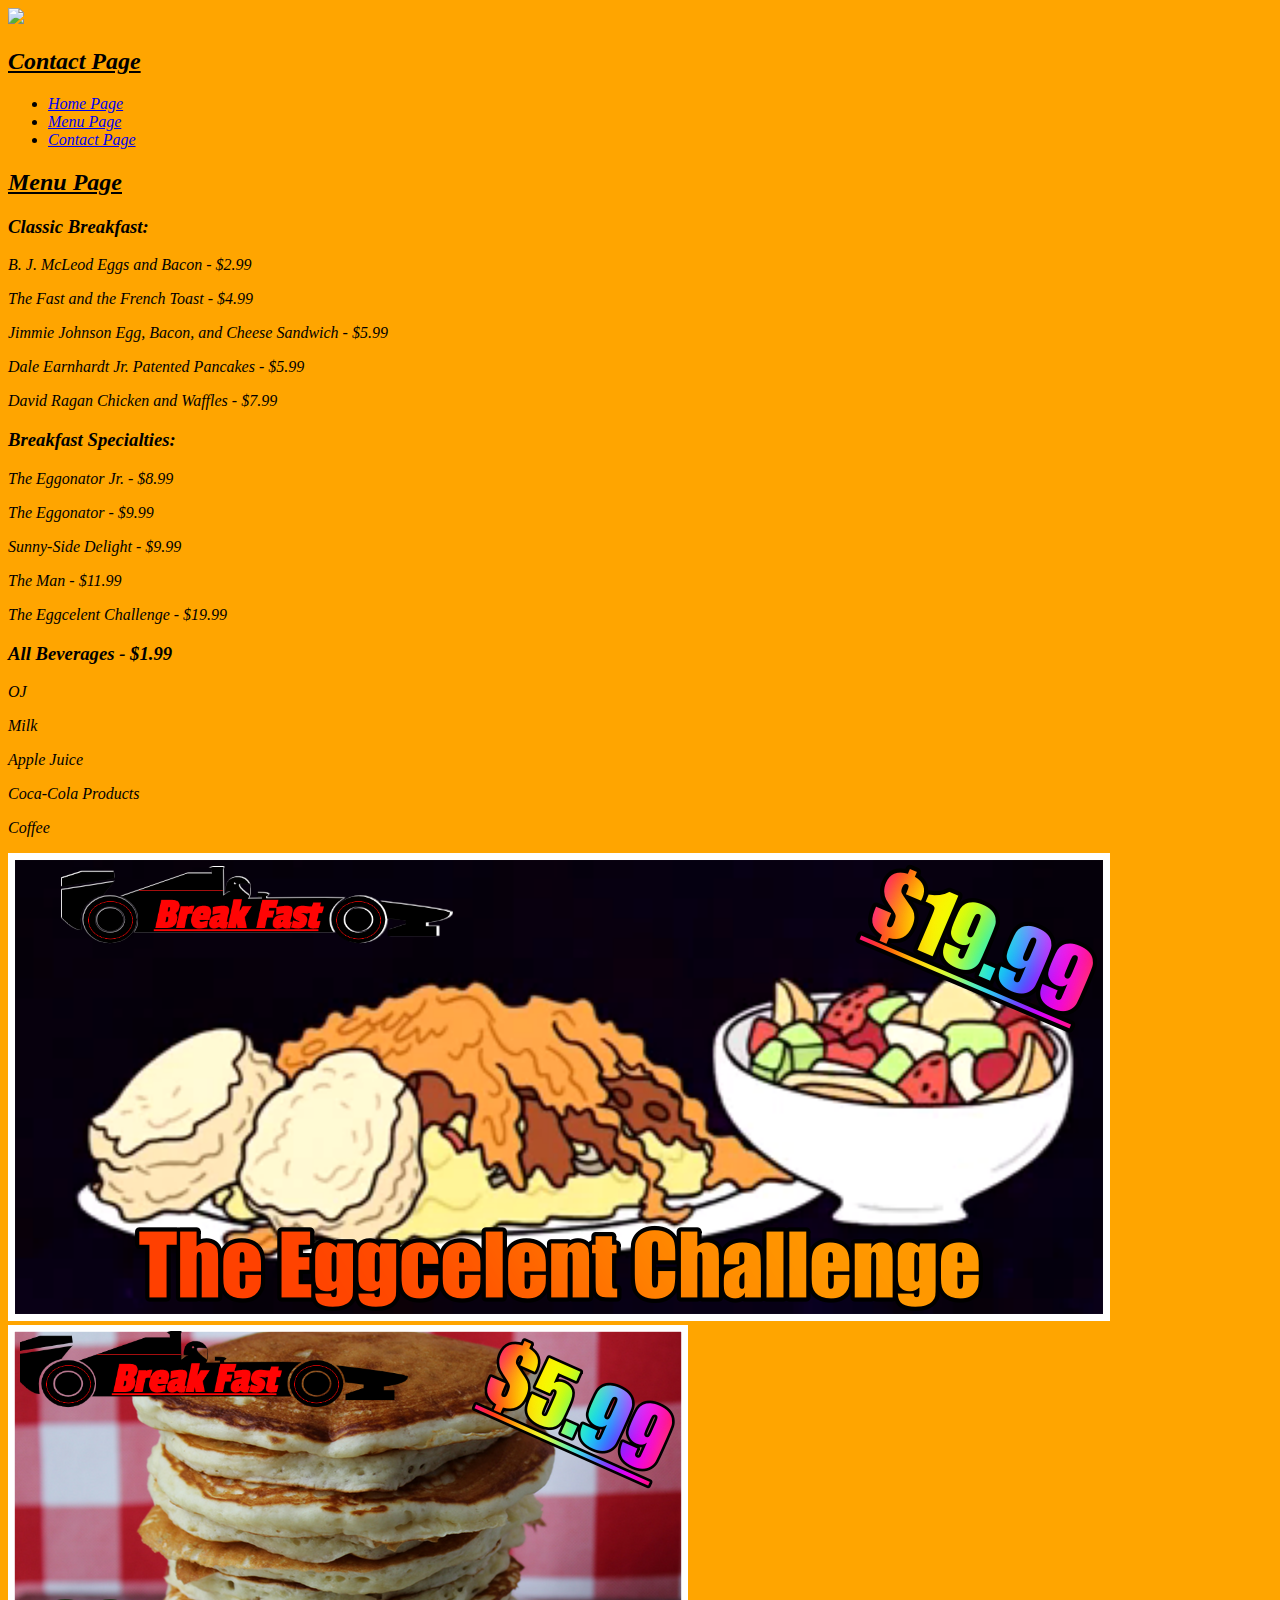
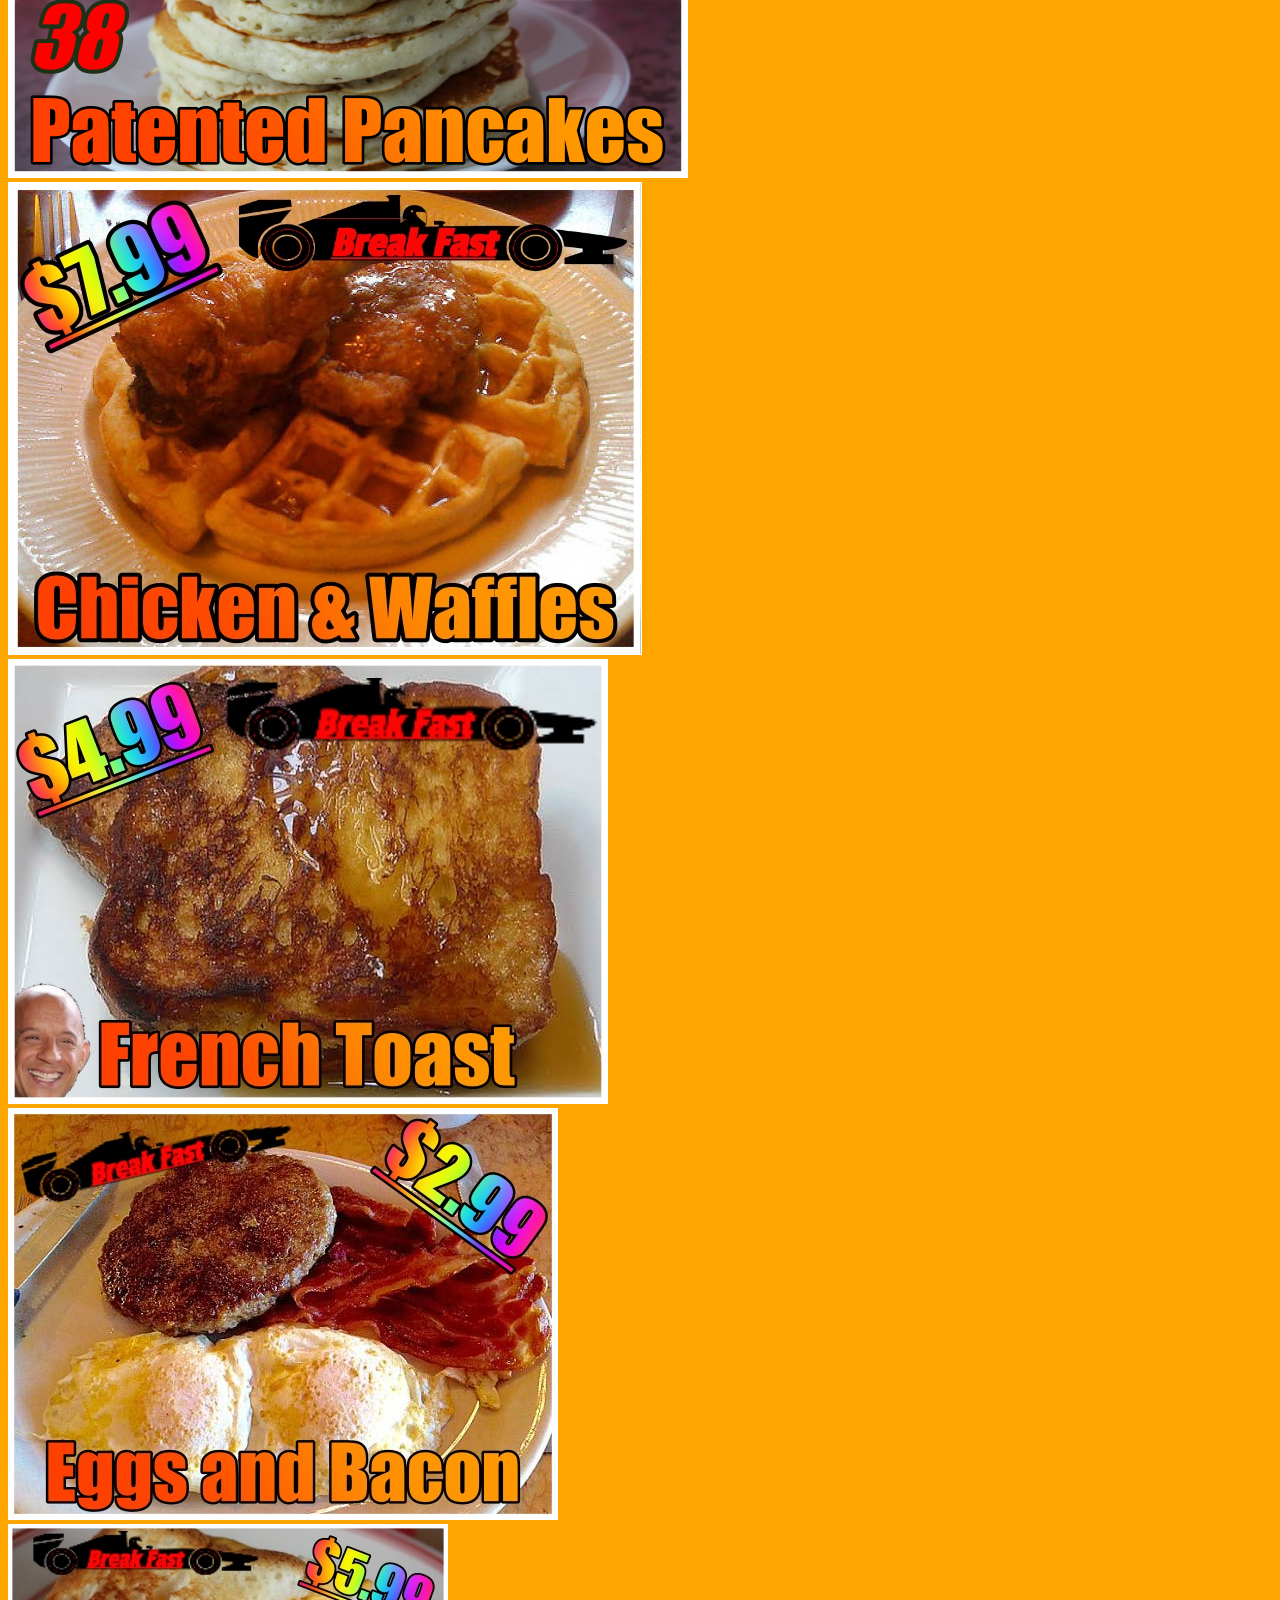
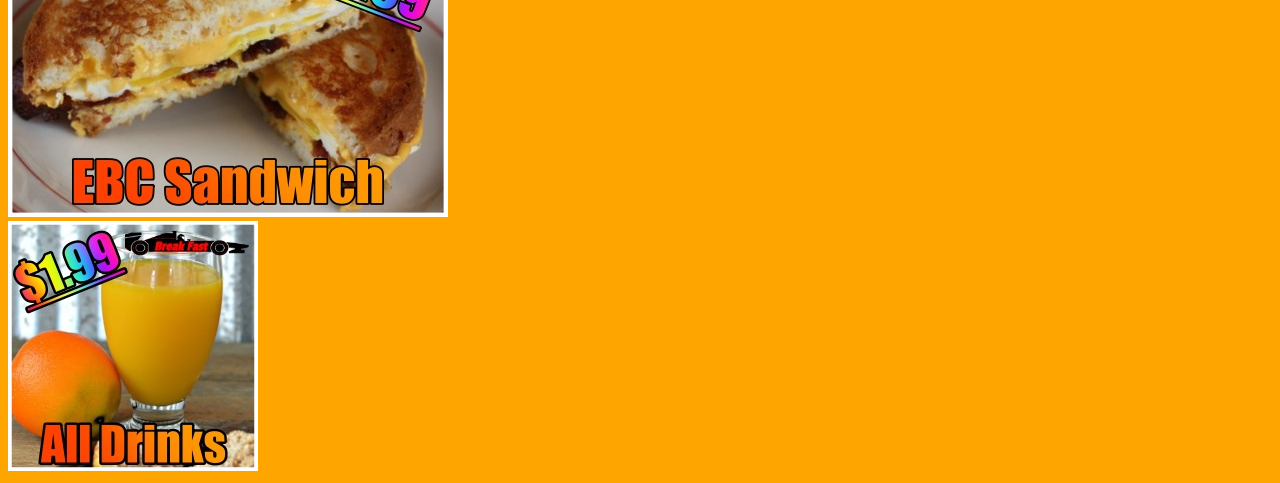
==== second.html @ 029a987d "Add files via upload" ====
<!DOCTYPE html>
<html>
<head>
	<title></title>
	<link rel="stylesheet" type="text/css" href="main.css">
</head>
<body>
	<img src="break fast.png">
	<h2><u>Contact Page</u></h2>
	<ul>
		<li>
			<a href="index.html">Home Page</a>
		</li>
		<li>
			<a href="second.html">Menu Page</a>
		</li>
		<li>
			<a href="third.html">Contact Page</a>
		</li>
	</ul>
	<h2><u>Menu Page</u></h2>
	<h3>Classic Breakfast:</h3>

	<p>B. J. McLeod Eggs and Bacon - $2.99</p>

	<p>The Fast and the French Toast - $4.99</p>

	<p>Jimmie Johnson Egg, Bacon, and Cheese Sandwich - $5.99</p>

	<p>Dale Earnhardt Jr. Patented Pancakes - $5.99</p>

	<p>David Ragan Chicken and Waffles - $7.99</p>

	<h3>Breakfast Specialties:</h3>

	<p>The Eggonator Jr. - $8.99</p>

	<p>The Eggonator - $9.99</p>

	<p>Sunny-Side Delight - $9.99</p>

	<p>The Man - $11.99</p>

	<p>The Eggcelent Challenge - $19.99</p>

	<h3>All Beverages - $1.99</h3>

	<p>OJ</p>

	<p>Milk</p>

	<p>Apple Juice</p>

	<p>Coca-Cola Products</p>

	<p>Coffee</p>

	<img src="eggchallenge.png">

	<br>

	<img src="panc.png">

	<br>

	<img src="chickwaff.jpg">

	<br>

	<img src="french.jpg">

	<br>

	<img src="eggs and bacon.jpg">

	<br>

	<img src="ebcheese.jpg">

	<br>

	<img src="oj.jpg">

</body>
</html>
---- main.css ----
body{
	background-color: orange 	 ;
	font-style: italic;
}
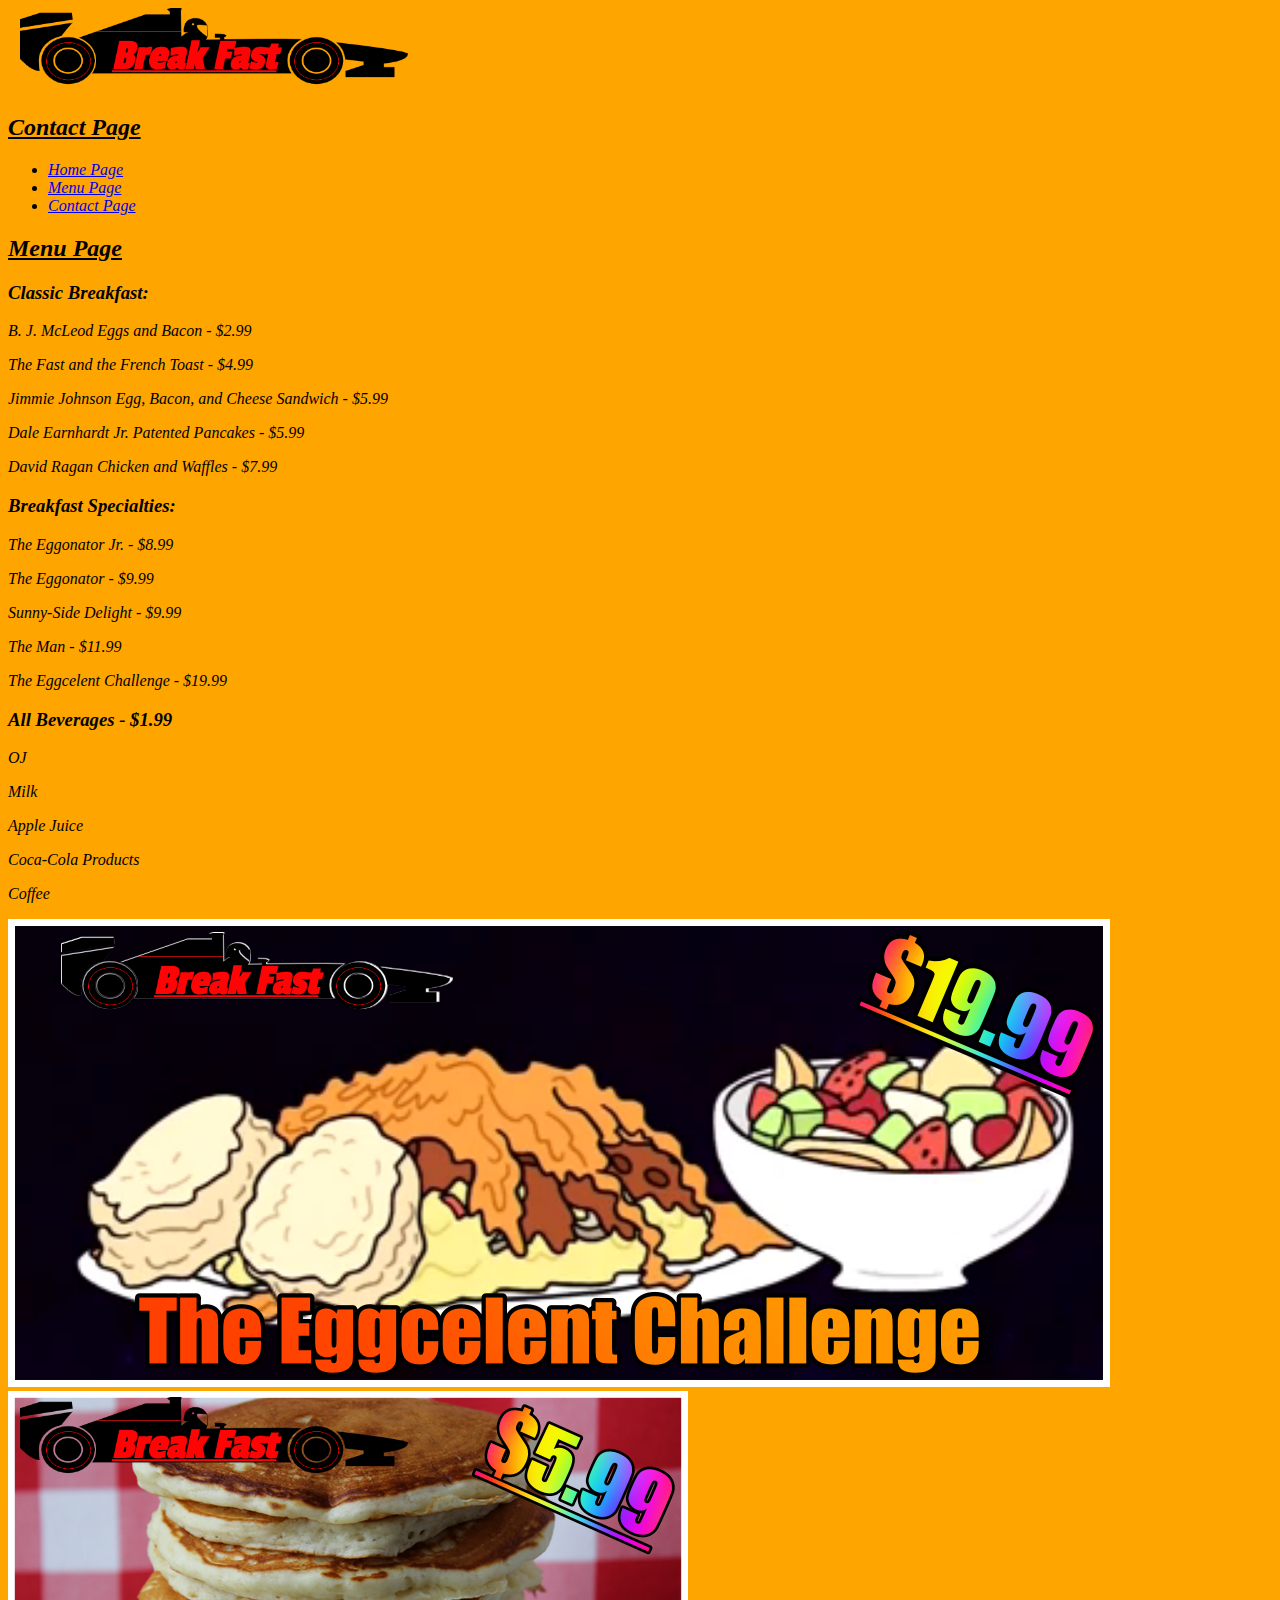
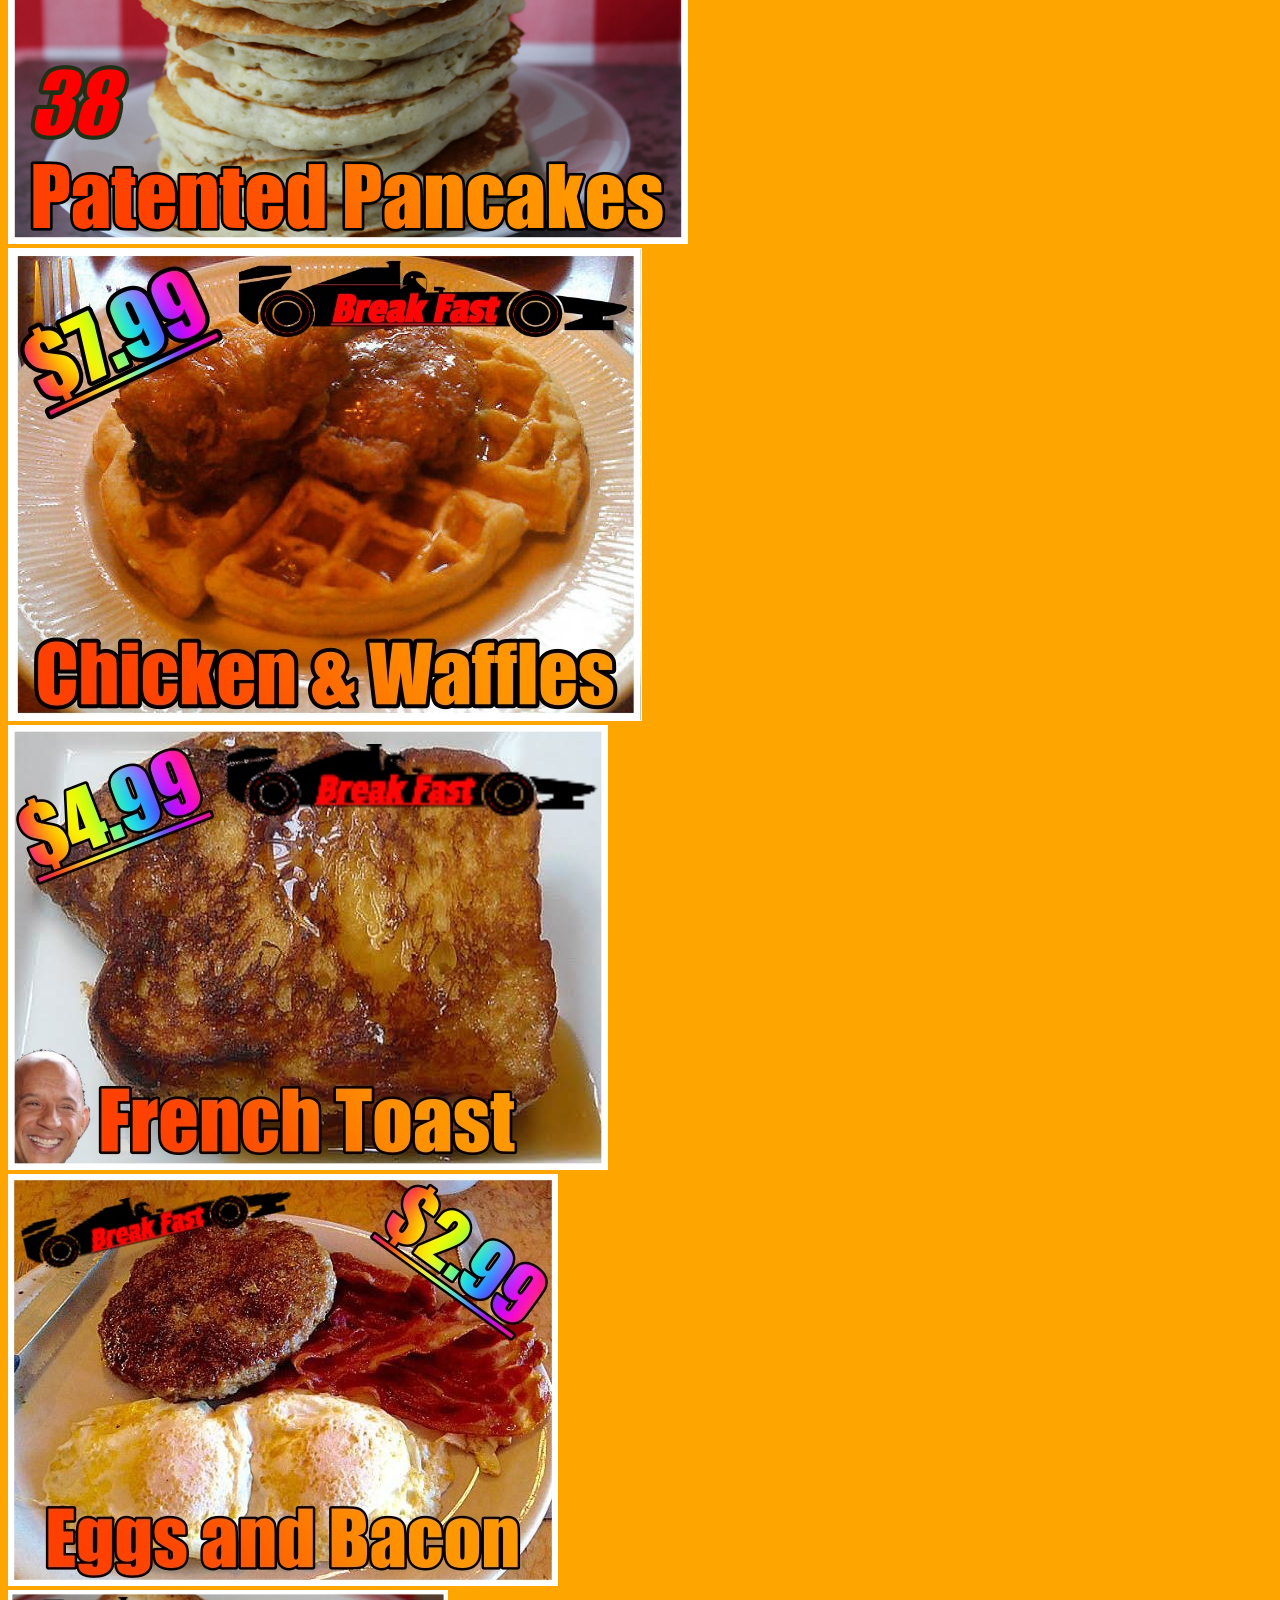
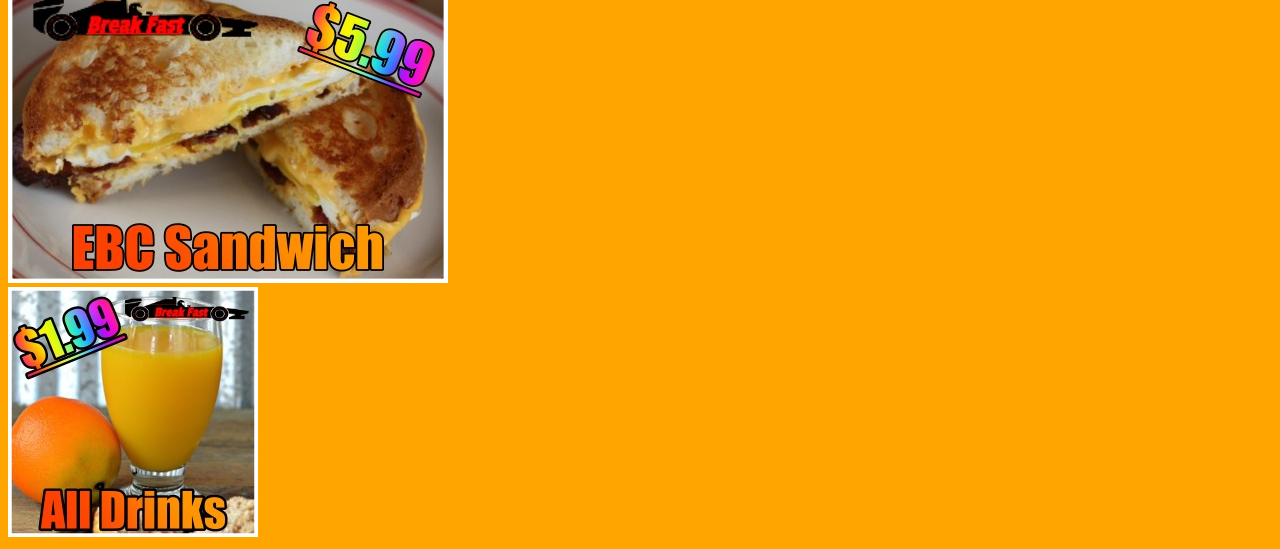
==== commit 0d202187: "Update second.html" ====
--- a/second.html
+++ b/second.html
@@ -5,7 +5,7 @@
 	<link rel="stylesheet" type="text/css" href="main.css">
 </head>
 <body>
-	<img src="break fast.png">
+	<img src="breakfast.png">
 	<h2><u>Contact Page</u></h2>
 	<ul>
 		<li>
@@ -82,4 +82,4 @@
 	<img src="oj.jpg">
 
 </body>
-</html>+</html>
